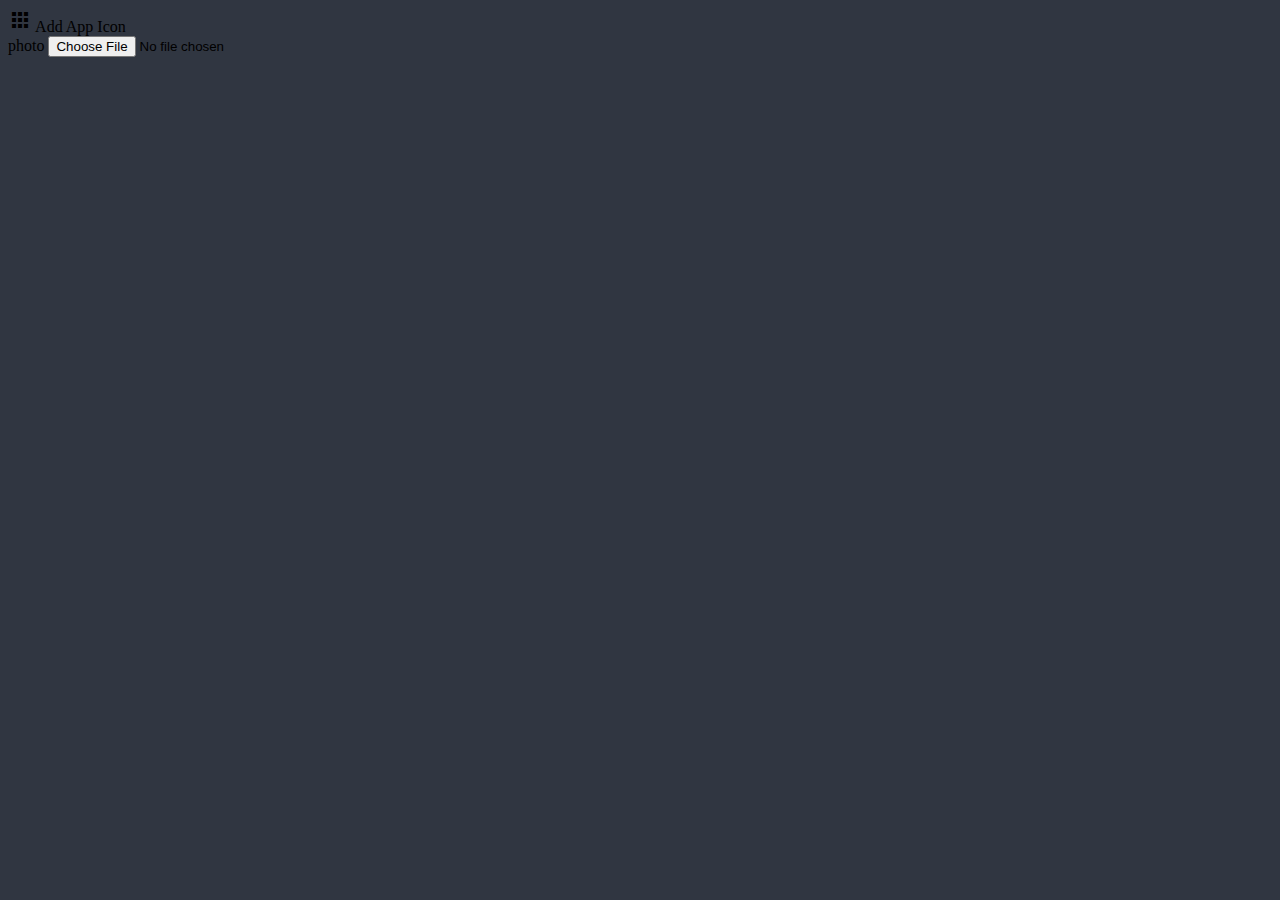
==== src/main/resources/templates/AddAppIcon.html @ 9962dc06 "addIcon" ====
<!DOCTYPE html5>
<html lang="en">

    <head>
        <title></title>
        <meta charset="UTF-8">
        <meta name="viewport" content="width=device-width, initial-scale=1">
        <link href="https://fonts.googleapis.com/icon?family=Material+Icons" rel="stylesheet">
        <link rel="stylesheet" href="css/AddAppIcon.css">
        <style>
            body {
                background-color: #303641;
            }
            /* #my-input{
                visibility: hidden;
            }  */
        </style>

    </head>

    <body>
        <div id="container-addapp">
            <div id="title">
                <i class="material-icons lock">apps</i> Add App Icon
            </div>

    
            <form method="post" action="" enctype="multipart/form-data">
                <label for="image">photo</label>
                <input name="image" type="file" accept="image/*">
            </form>

        
        </div>

         
    </body>
 </html>
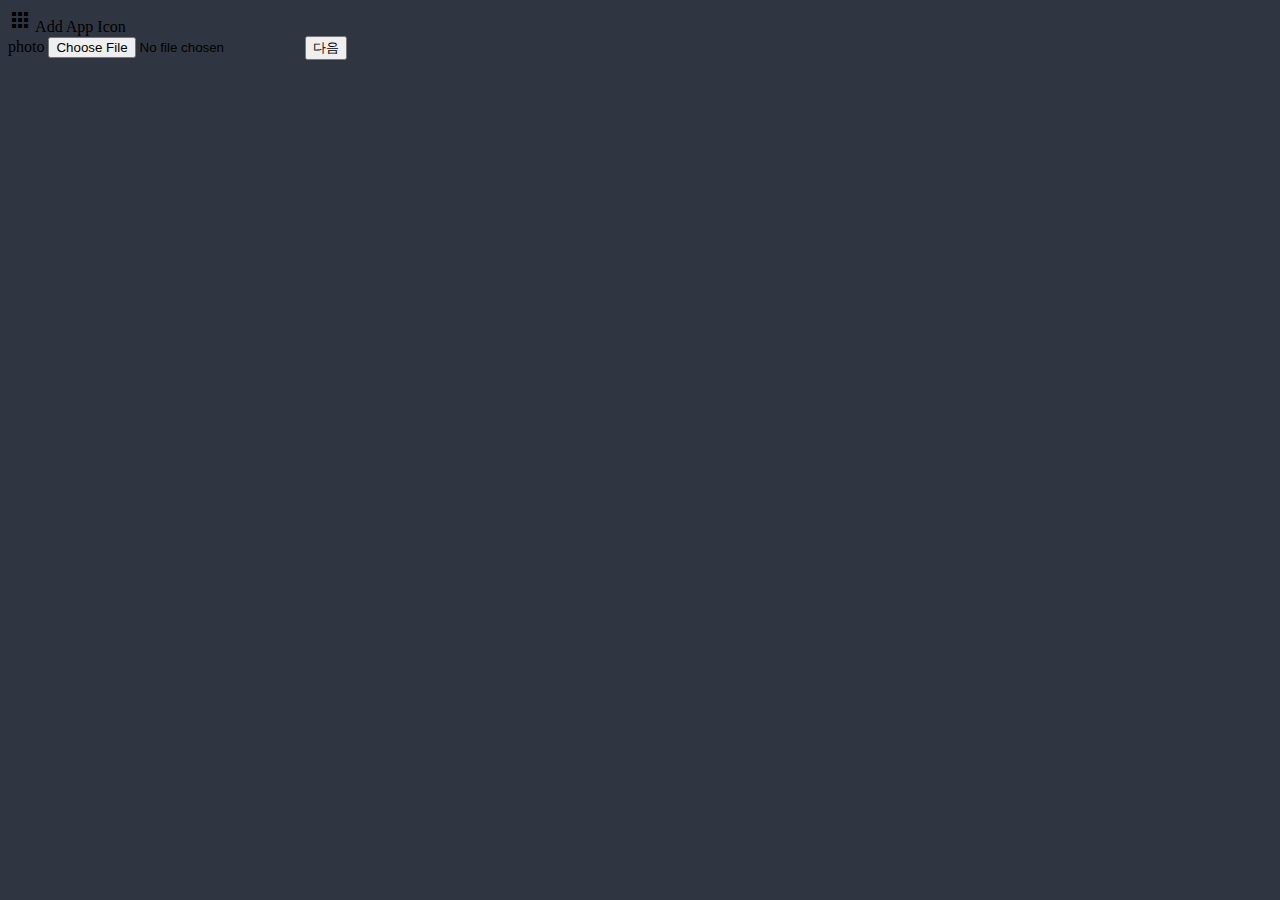
==== commit 6a9d8246: "make upload function" ====
--- a/src/main/resources/templates/AddAppIcon.html
+++ b/src/main/resources/templates/AddAppIcon.html
@@ -1,4 +1,4 @@
-<!DOCTYPE html5>
+<!DOCTYPE html>
 <html lang="en">
 
     <head>
@@ -25,9 +25,11 @@
             </div>
 
     
-            <form method="post" action="" enctype="multipart/form-data">
-                <label for="image">photo</label>
+            <form method="post" action="/main/App/addImg" enctype="multipart/form-data">
+                <label>photo</label>
                 <input name="image" type="file" accept="image/*">
+
+                <button type="submit">다음</button>
             </form>
 
         
